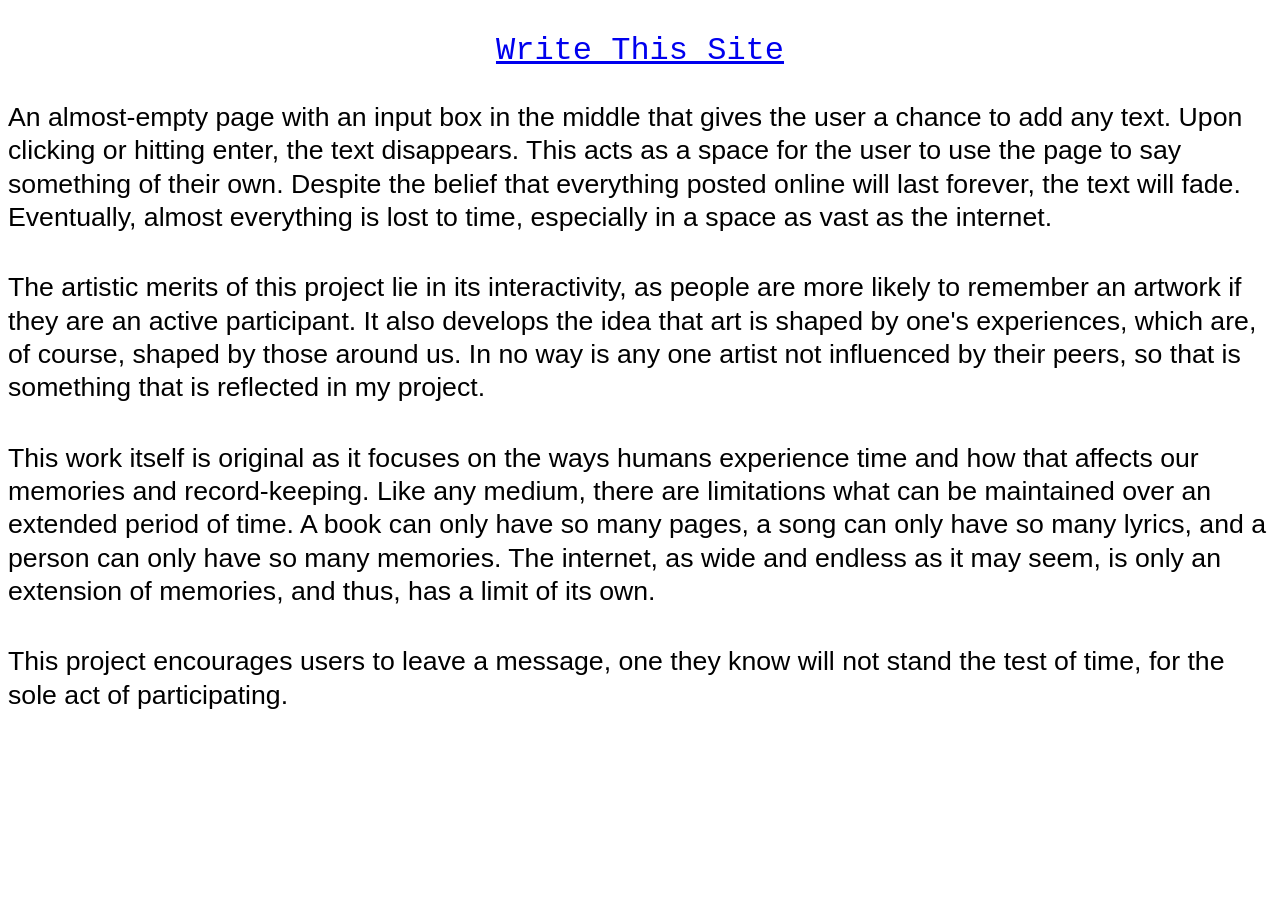
==== readmore.html @ 7f3e8b45 "getting somewhere!" ====
<!DOCTYPE html>
<html lang="en">
    <body>
<p><a href="/index.html">Write This Site</a></p>

<div class="container-fluid">
<div class="paraone"> An almost-empty page with an input box in the middle that gives the user a chance to add any text. Upon clicking or hitting enter, the text disappears.
This acts as a space for the user to use the page to say something of their own. 
Despite the belief that everything posted online will last forever, the text will fade. 
Eventually, almost everything is lost to time, especially in a space as vast as the internet. </div>
<br>
<div class="paratwo">The artistic merits of this project lie in its interactivity, as people are more likely to remember an artwork if they are an active participant.
It also develops the idea that art is shaped by one's experiences, which are, of course, shaped by those around us.
In no way is any one artist not influenced by their peers, so that is something that is reflected in my project.</div>
<br>
<div class="parathree"> This work itself is original as  it focuses on the ways humans experience time and how that affects our memories and record-keeping. 
Like any medium, there are limitations what can be maintained over an extended period of time.
A book can only have so many pages, a song can only have so many lyrics, and a person can only have so many memories.
The internet, as wide and endless as it may seem, is only an extension of memories, and thus, has a limit of its own.</div>
<br>
<div class="parafinal">This project encourages users to leave a message, 
one they know will not stand the test of time, for the sole act of participating.</div>
</div>


<link rel="stylesheet" href="./assets/css/styles.css">
</body>
</html>
---- assets/css/styles.css ----
/* styles.css */

body{
	font-family: 'Courier New', Courier, monospace;
	text-align: center;
	font-size: xx-large;
	font-weight: lighter;
  
}

.paraone{
  font-family:'Franklin Gothic Light', 'Arial Narrow', Arial, sans-serif;
  text-align: left;
  font-size: smaller;
  line-height: 1.25;
}
.paratwo{
    font-family:'Franklin Gothic Light', 'Arial Narrow', Arial, sans-serif;
  text-align: left;
  font-size: smaller;
  line-height: 1.25;
}
.parathree{
    font-family:'Franklin Gothic Light', 'Arial Narrow', Arial, sans-serif;
  text-align: left;
  font-size: smaller;
  line-height: 1.25;
}
.parafinal {
    font-family:'Franklin Gothic Extra Light', 'Arial Narrow', Arial, sans-serif;
  text-align: left;
  font-size: smaller;
  line-height: 1.25;
}

input[type="text"] {
    width: 1000px;
    height: 50px;
	font-size: 30px; 
}

.falling-container {
  height: 400px;
  overflow: hidden;
  position: relative;
}

.falling-text {
  position: absolute;
  top: -50px; 
  width: 100%;
  text-align: center;
  animation: fall 4s linear infinite;
}

@keyframes fall {
  0% { transform: translateY(0); }
  100% { transform: translateY(450px); } 
}
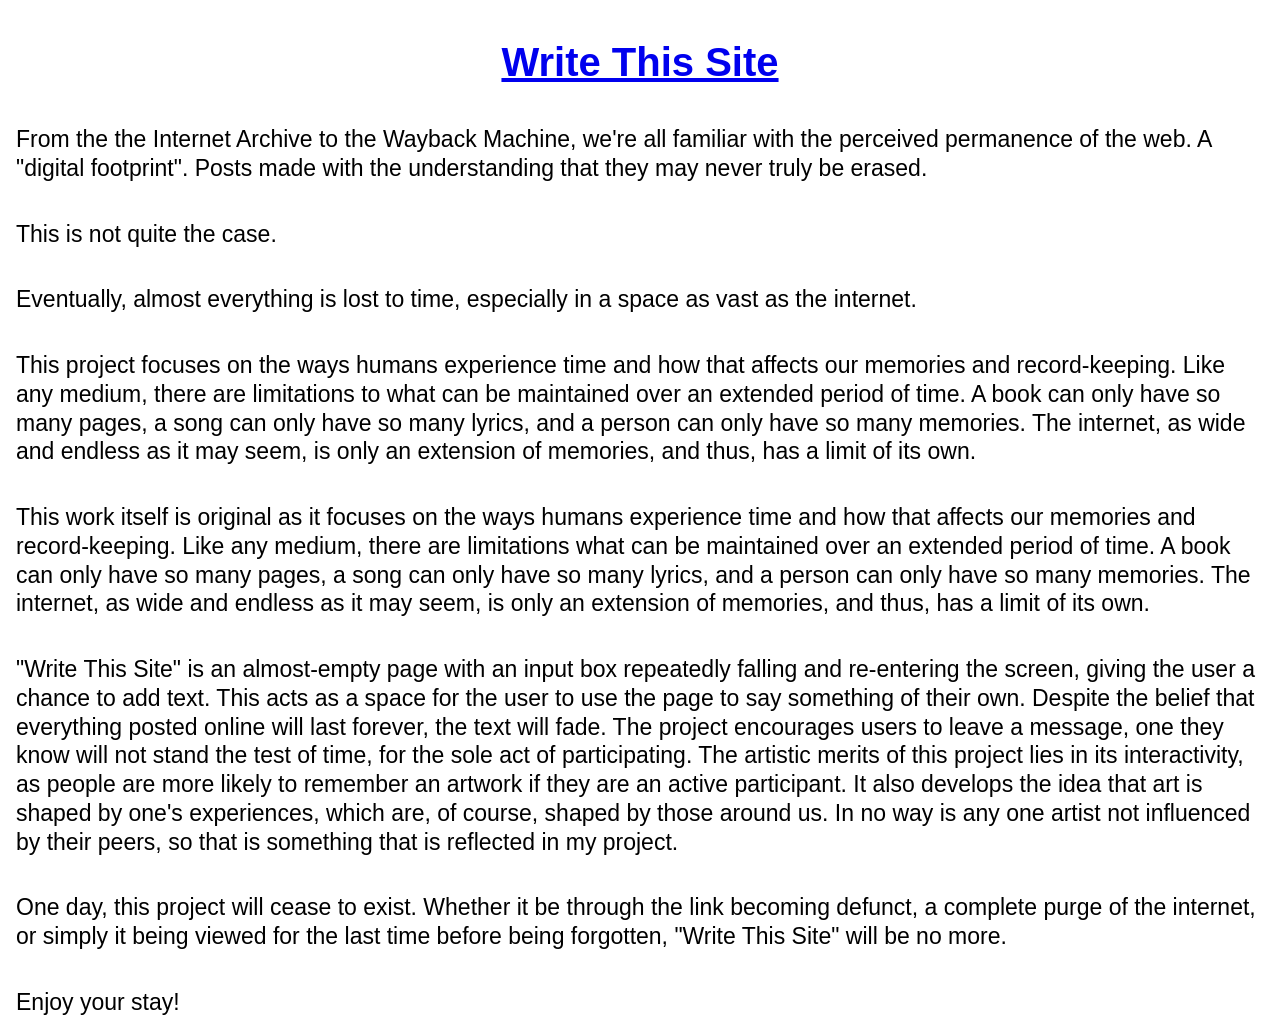
==== commit fd04f8df: "almost" ====
--- a/readmore.html
+++ b/readmore.html
@@ -4,24 +4,45 @@
 <p><a href="/index.html">Write This Site</a></p>
 
 <div class="container-fluid">
-<div class="paraone"> An almost-empty page with an input box in the middle that gives the user a chance to add any text. Upon clicking or hitting enter, the text disappears.
-This acts as a space for the user to use the page to say something of their own. 
-Despite the belief that everything posted online will last forever, the text will fade. 
-Eventually, almost everything is lost to time, especially in a space as vast as the internet. </div>
+
+<div class="para1">From the the Internet Archive to the Wayback Machine, 
+we're all familiar with the perceived permanence of the web. 
+A "digital footprint". Posts made with the understanding that they may never truly be erased.</div>
 <br>
-<div class="paratwo">The artistic merits of this project lie in its interactivity, as people are more likely to remember an artwork if they are an active participant.
-It also develops the idea that art is shaped by one's experiences, which are, of course, shaped by those around us.
-In no way is any one artist not influenced by their peers, so that is something that is reflected in my project.</div>
+<div class="para2">This is not quite the case. </div>
 <br>
-<div class="parathree"> This work itself is original as  it focuses on the ways humans experience time and how that affects our memories and record-keeping. 
+<div class="para3">Eventually, almost everything is lost to time, especially in a space as vast as the internet.</div>
+<br>
+<div class="para4">This project focuses on the ways humans experience time and how that 
+affects our memories and record-keeping. Like any medium, there are limitations to what can 
+be maintained over an extended period of time. A book can only have so many pages, a song can
+ only have so many lyrics, and a person can only have so many memories. 
+The internet, as wide and endless as it may seem, is only an extension of memories, and thus, 
+has a limit of its own.</div>
+<br>
+<div class="para5"> This work itself is original as  it focuses on the ways humans experience time and how that affects our memories and record-keeping. 
 Like any medium, there are limitations what can be maintained over an extended period of time.
 A book can only have so many pages, a song can only have so many lyrics, and a person can only have so many memories.
 The internet, as wide and endless as it may seem, is only an extension of memories, and thus, has a limit of its own.</div>
 <br>
-<div class="parafinal">This project encourages users to leave a message, 
-one they know will not stand the test of time, for the sole act of participating.</div>
+<div class="para6">"Write This Site" is an almost-empty page with an input box
+repeatedly falling and re-entering the screen, giving the user a chance to add text. 
+This acts as a space for the user to use the page to say something of their own. 
+Despite the belief that everything posted online will last forever, the text will fade. 
+The project encourages users to leave a message, one they know will not stand the test of time, 
+for the sole act of participating. The artistic merits of this project lies in its interactivity, 
+as people are more likely to remember an artwork if they are an active participant. It also
+develops the idea that art is shaped by one's experiences, which are, of course, shaped by those 
+around us. In no way is any one artist not influenced by their peers, so that is something that 
+is reflected in my project.</div>
+<br>
+<div class="para7">One day, this project will cease to exist. 
+Whether it be through the link becoming defunct, a complete 
+purge of the internet, or simply it being viewed for the last 
+time before being forgotten, "Write This Site" will be no more.</div>
+<br>
+<div class="para8">Enjoy your stay!</div>
 </div>
-
 
 <link rel="stylesheet" href="./assets/css/styles.css">
 </body>
--- a/assets/css/styles.css
+++ b/assets/css/styles.css
@@ -7,30 +7,81 @@
 	font-weight: lighter;
   
 }
+p{
+  font-family:'Franklin Gothic Light', 'Arial Narrow', Arial, sans-serif;
+  text-align: center;
+	font-size: 40px;
+  font-weight: 700;
+}
 
-.paraone{
+.para1{
   font-family:'Franklin Gothic Light', 'Arial Narrow', Arial, sans-serif;
   text-align: left;
-  font-size: smaller;
+  font-size: 23px;
   line-height: 1.25;
+  margin-left: .5rem;
+  margin-right: 1rem;
 }
-.paratwo{
+
+.para2{
     font-family:'Franklin Gothic Light', 'Arial Narrow', Arial, sans-serif;
   text-align: left;
-  font-size: smaller;
+  font-size: 23px;
   line-height: 1.25;
+  margin-left: .5rem;
+  margin-right: 1rem;
 }
-.parathree{
+
+.para3{
     font-family:'Franklin Gothic Light', 'Arial Narrow', Arial, sans-serif;
   text-align: left;
-  font-size: smaller;
+  font-size: 23px;
   line-height: 1.25;
+  margin-left: .5rem;
+  margin-right: 1rem;
 }
-.parafinal {
-    font-family:'Franklin Gothic Extra Light', 'Arial Narrow', Arial, sans-serif;
+.para4{
+  font-family:'Franklin Gothic Light', 'Arial Narrow', Arial, sans-serif;
   text-align: left;
-  font-size: smaller;
+  font-size: 23px;
   line-height: 1.25;
+  margin-left: .5rem;
+  margin-right: 1rem;
+}
+.para5{
+  font-family:'Franklin Gothic Light', 'Arial Narrow', Arial, sans-serif;
+  text-align: left;
+  font-size: 23px;
+  line-height: 1.25;
+  margin-left: .5rem;
+  margin-right: 1rem;
+}
+
+.para6{
+    font-family:'Franklin Gothic Light', 'Arial Narrow', Arial, sans-serif;
+  text-align: left;
+  font-size: 23px;
+  line-height: 1.25;
+  margin-left: .5rem;
+  margin-right: 1rem;
+}
+
+.para7{
+    font-family:'Franklin Gothic Light', 'Arial Narrow', Arial, sans-serif;
+  text-align: left;
+  font-size: 23px;
+  line-height: 1.25;
+  margin-left: .5rem;
+  margin-right: 1rem;
+}
+
+.para8{
+    font-family:'Franklin Gothic Light', 'Arial Narrow', Arial, sans-serif;
+  text-align: left;
+  font-size: 23px;
+  line-height: 1.25;
+  margin-left: .5rem;
+  margin-right: 1rem;
 }
 
 input[type="text"] {
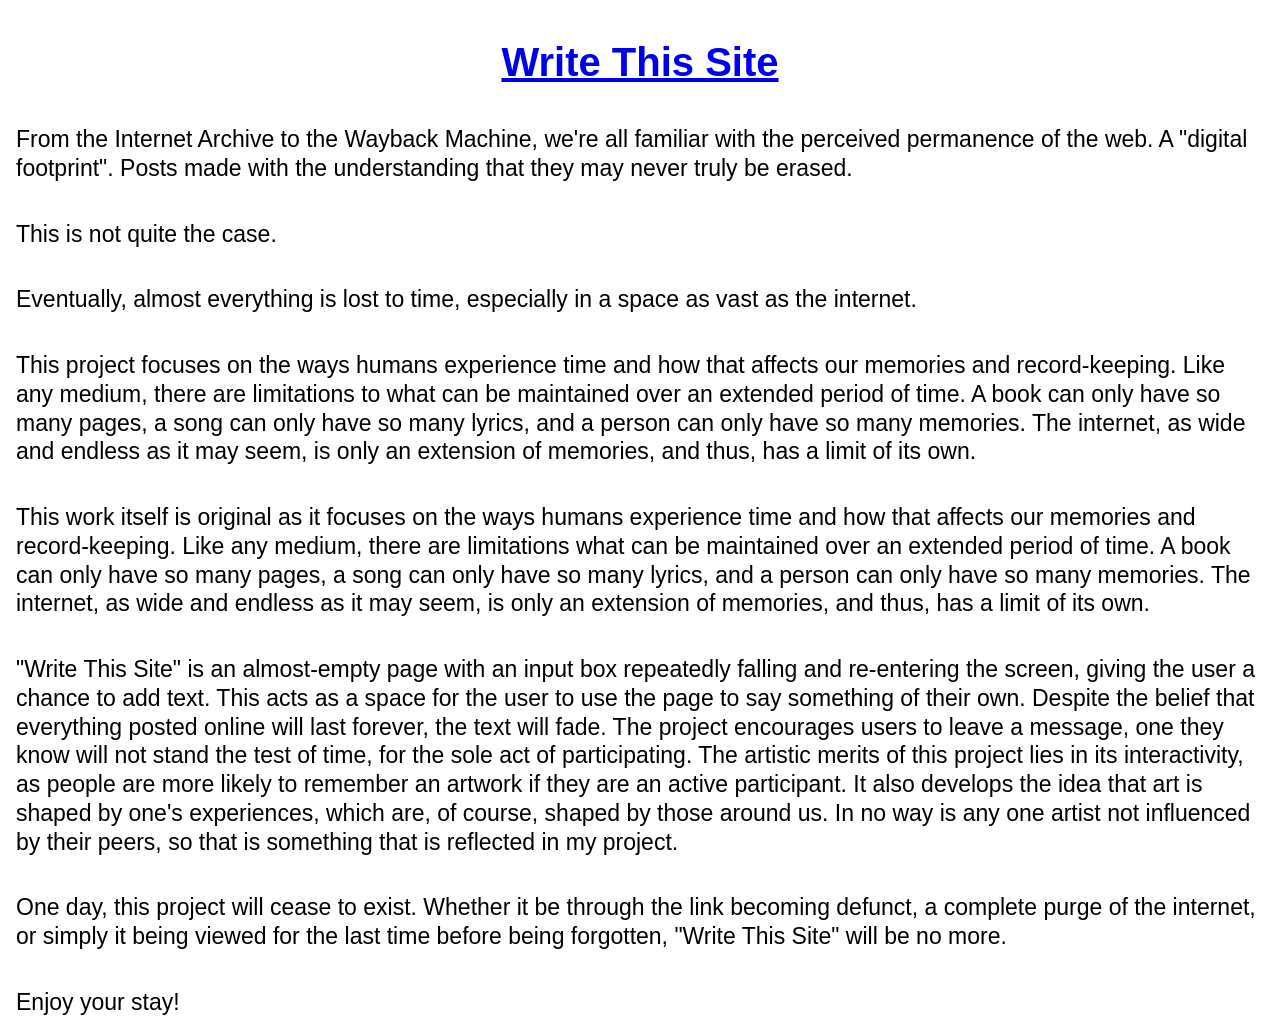
==== commit 8262a3ff: "done!" ====
--- a/readmore.html
+++ b/readmore.html
@@ -1,11 +1,11 @@
 <!DOCTYPE html>
 <html lang="en">
     <body>
-<p><a href="/index.html">Write This Site</a></p>
+<p><a href="index.html">Write This Site</a></p>
 
 <div class="container-fluid">
 
-<div class="para1">From the the Internet Archive to the Wayback Machine, 
+<div class="para1">From the Internet Archive to the Wayback Machine, 
 we're all familiar with the perceived permanence of the web. 
 A "digital footprint". Posts made with the understanding that they may never truly be erased.</div>
 <br>
